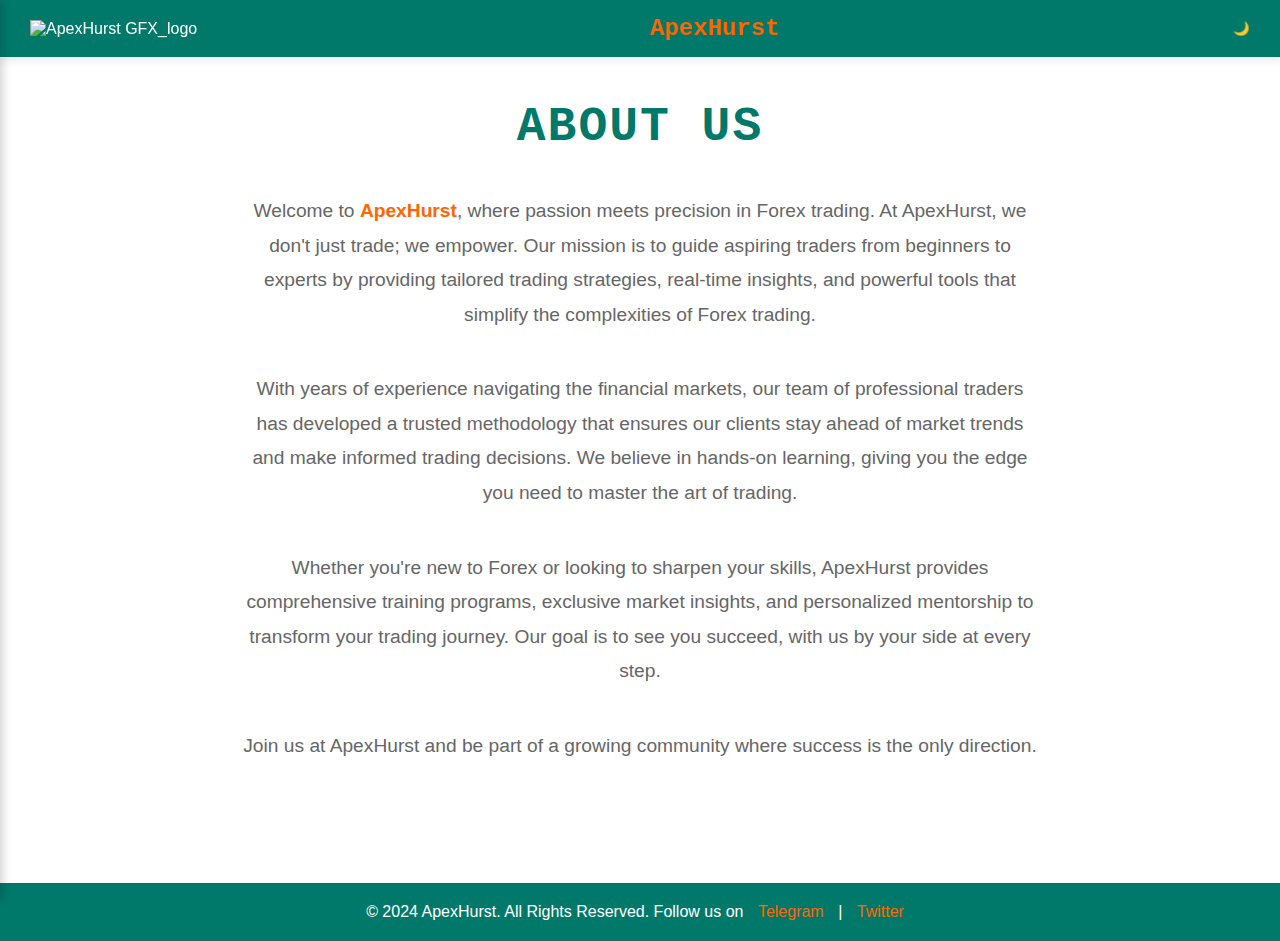
==== about.html @ 0d1ab6e9 "Add files via upload" ====
<!DOCTYPE html>
<html lang="en">
<head>
    <meta charset="UTF-8">
    <meta name="viewport" content="width=device-width, initial-scale=1.0">
    <title> ApexHurst</title> 
    
    <link
      rel="icon"
      href="images/GFX_logo.png"
      type="image/x-icon"
      sizes="16x16 32x32 48x48"
    />
    <style>

        /* Your existing CSS styling */
        * {
            margin: 0;
            padding: 0;
            box-sizing: border-box;
        }

        body {
            font-family: 'Arial', sans-serif;
            background-color: #f0f4f8;
            color: #333;
            display: flex;
            flex-direction: column;
            min-height: 100vh;
        }

        header {
            position: fixed;
            top: 0;
            left: 0;
            right: 0;
            background-color: #00796b;
            color: white;
            padding: 15px 30px;
            display: flex;
            justify-content: space-between;
            align-items: center;
            box-shadow: 0 2px 10px rgba(0, 0, 0, 0.1);
            z-index: 1000;
        }

        header h1 {
            font-size: 1.5rem;
            font-family: 'Courier New', Courier, monospace;
        }

         /* Dark mode styles */
         body.dark-mode {
            background-color: #121212;
            color: #e0e0e0;
        }

        header.dark-mode {
            background-color: #1e1e1e;
            color: white;
        }

        footer.dark-mode {
            background-color: #1e1e1e;
            color: #e0e0e0;
        }

        footer.dark-mode a {
            color: #ff6600;
        }

        .side-menu.dark-mode {
            background-color: #1e1e1e;
        }

        .container.dark-mode {
            background-color: #1e1e1e;
            color: #e0e0e0;
            border: 1px solid #333;
        }

        .plan-section.dark-mode {
            background-color: #1e1e1e;  
        }

        body.dark-mode .plan {
            background-color: #1e1e1e;
        }

        body.dark-mode h2 {
            color: #ddd;
        }

        body.dark-mode button {
            background-color: #333;
        }

        body.dark-mode h3 {
            color: #ddd;
        }

        body.dark-mode .container-us  { 
            background-color: #1e1e1e;
            
        }

        body.dark-mode .testimonial{
            background-color: #1e1e1e;
        }

        body.dark-mode .about-us {
            background-color: #1e1e1e;
        }

        span{
            color: #ff6600;
        }

        nav {
            display: none; /* Hide menu on mobile */
        }

        .hamburger {
            display: none;
            cursor: pointer;
            font-size: 1.5rem;
        }

        .side-menu {
            position: fixed;
            left: -250px;
            top: 0;
            width: 250px;
            height: 100%;
            background-color: #00796b;
            color: white;
            transition: left 0.3s ease;
            padding: 20px;
            box-shadow: 2px 0 10px rgba(0, 0, 0, 0.2);
            z-index: 1500;
        }

        .side-menu ul {
            list-style: none;
            padding: 0;
            margin-top: 50px;
        }

        .side-menu ul li {
            margin-bottom: 20px;
        }

        .side-menu ul li a {
            color: white;
            text-decoration: none;
            font-size: 1.2rem;
        }

        .side-menu ul li a:hover {
            color: #00ccff;
        }

        .close-btn {
            position: absolute;
            top: 20px;
            right: 20px;
            font-size: 1.8rem;
            cursor: pointer;
        }

        .container {
            max-width: 600px;
            margin: 80px auto 20px; /* Add margin to avoid overlap with fixed header */
            padding: 20px;
            background-color: white;
            border-radius: 10px;
            box-shadow: 0 4px 10px rgba(0, 0, 0, 0.1);
        }

        

        .form-section {
            text-align: center;
        }

        .form-section h2 {
            margin-bottom: 20px;
            color: #00796b;
        }

        .form-section input {
            width: 90%;
            padding: 10px;
            margin: 10px 0;
            border: 1px solid #ddd;
            border-radius: 5px;
        }

        .form-section button {
            background-color: #00796b;
            color: white;
            padding: 10px 20px;
            border: none;
            border-radius: 5px;
            cursor: pointer;
            transition: background-color 0.3s;
        }

        .form-section button:hover {
            background-color: darkgreen;
        }

        footer {
            background-color: #00796b;
            color: white;
            padding: 20px;
            text-align: center;
            margin-top: auto;
        }

        footer a {
            color: #ff6600;
            text-decoration: none;
            margin: 0 10px;
        }

        footer a:hover {
            text-decoration: underline;
        }

                     /* Navigation Menu Styles */
nav {
    display: flex; /* Change to flex for better alignment */
    align-items: center; /* Center items vertically */
    justify-content: flex-end; /* Align items to the right */
}

nav ul {
    display: flex; /* Display items in a row */
    list-style: none; /* Remove bullet points */
}

nav ul li {
    margin: 0 15px; /* Add spacing between menu items */
}

nav ul li a {
    color: white; /* Text color */
    text-decoration: none; /* Remove underline */
    font-size: 1rem; /* Font size */
    transition: color 0.3s ease; /* Smooth color transition on hover */
}

nav ul li a:hover {
    color: #ff6600; /* Change color on hover */
}

       /* Responsive Styles */
@media (max-width: 768px) {
    nav {
        display: none; /* Hide nav on mobile */
    }

    .hamburger {
        display: block; /* Show hamburger on mobile */
    }

    .container {
        margin-top: 100px; /* Margin for mobile */
    }

    header h1 {
            font-size: 1.3rem;
        }
}

@media (min-width: 769px) {
    nav {
        display: flex; /* Show nav on laptops and larger screens */
    }

    .hamburger {
        display: none; /* Hide hamburger on larger screens */
    }
}


        
 /* About Us Section */
.about-us {
    background-color: #ffffff; /* White background */
    color: #333; /* Darker text for contrast */
    padding: 100px 20px;
    text-align: center;
    position: relative;
    z-index: 1;
}

.about-us h2 {
    font-size: 3rem;
    letter-spacing: 2px;
    text-transform: uppercase;
    color: #333; /* Dark heading */
    margin-bottom: 20px;
    position: relative;
    animation: fadeInDown 1s ease-out forwards;
    font-family: 'Courier New', Courier, monospace;
}

.about-us p {
    font-size: 1.2rem;
    line-height: 1.8;
    max-width: 800px;
    margin: 0 auto;
    color: #666; /* Slightly lighter paragraph text */
    padding: 20px 0;
    position: relative;
    animation: fadeInUp 1.5s ease-out forwards;
}

.about-us .btn {
    display: inline-block;
    margin-top: 30px;
    padding: 15px 40px;
    font-size: 1.2rem;
    font-weight: bold;
    color: #fff;
    background-color: #ff6600; /* Bright button color for attention */
    border-radius: 50px;
    text-transform: uppercase;
    letter-spacing: 2px;
    transition: transform 0.3s ease, background-color 0.3s ease;
    animation: zoomIn 2s ease forwards;
    position: relative;
}

.about-us .btn:hover {
    background-color: #ff9933;
    transform: scale(1.1);
}

.about-us strong{
    color: #ff6600;
}

.container-us h2{
    height: auto;
    color: #00796b;
    font-family: 'Courier New', Courier, monospace;
}

@keyframes fadeInDown {
    0% {
        opacity: 0;
        transform: translateY(-50px);
    }
    100% {
        opacity: 1;
        transform: translateY(0);
    }
}

@keyframes fadeInUp {
    0% {
        opacity: 0;
        transform: translateY(50px);
    }
    100% {
        opacity: 1;
        transform: translateY(0);
    }
}

@keyframes zoomIn {
    0% {
        opacity: 0;
        transform: scale(0.8);
    }
    100% {
        opacity: 1;
        transform: scale(1);
    }
}

/* Responsive Styles */
@media (max-width: 768px) {
    .about-us h2 {
        font-size: 2.5rem;
    }

    .about-us p {
        font-size: 1rem;
    }

    .about-us .btn {
        font-size: 1rem;
        padding: 12px 30px;
    }

}

    </style>
</head>
<body>

    <header>
        <img src="images\GFX_logo.png" alt="ApexHurst GFX_logo">
        <h1><span>ApexHurst</span></h1>
        <button id="darkModeToggle" style="background: none; border: none; color: white; cursor: pointer;">🌙</button>
        <div class="hamburger" onclick="openMenu()">&#9776;</iv>
        <nav>
            <ul>
                <li><a href="index.html">Home</a></li>
                <li><a href="about.html">About </a></li>
                <li><a href="plans.html">Plans</a></li>
                <li><a href="monia.html">Testimonials</a></li>
                <li><a href="contact.html">Contact</a></li>
                <li><a href="https://t.me/apexhurst"> <span>Free</span> Signal </a></li>
                <li><a href="trade7.html"> <span>VIP</span> Signal </a></li>
            </ul>
        </nav>
    </header>

    <!-- Side Menu -->
<div class="side-menu" id="sideMenu">
    <span class="close-btn" onclick="closeMenu()">&times;</span>
    <ul>
        <li><a href="index.html">Home</a></li>
        <li><a href="about.html">About</a></li>
        <li><a href="plans.html">Plans</a></li>
        <li><a href="monia.html">Testimonials</a></li>
        <li><a href="contact.html">Contact</a></li>
        <li><a href="https://t.me/apexhurst"> <span>Free</span> Signal </a></li>
        <li><a href="trade7.html"> <span>VIP</span> Signal </a></li>
    </ul>
</div>
    
   <!-- About Us Section -->
 <section id="about-us" class="about-us">
    <div class="container-us">
        <h2>About Us</h2>
        <p>Welcome to <strong>ApexHurst</strong>, where passion meets precision in Forex trading. At ApexHurst, we don't just trade; we empower. Our mission is to guide aspiring traders from beginners to experts by providing tailored trading strategies, real-time insights, and powerful tools that simplify the complexities of Forex trading.</p>
        <p>With years of experience navigating the financial markets, our team of professional traders has developed a trusted methodology that ensures our clients stay ahead of market trends and make informed trading decisions. We believe in hands-on learning, giving you the edge you need to master the art of trading.</p>
        <p>Whether you're new to Forex or looking to sharpen your skills, ApexHurst provides comprehensive training programs, exclusive market insights, and personalized mentorship to transform your trading journey. Our goal is to see you succeed, with us by your side at every step.</p>
        <p>Join us at ApexHurst and be part of a growing community where success is the only direction.</p>
    </div>
</section> 

<footer>
    <p>&copy; 2024 ApexHurst. All Rights Reserved. Follow us on 
        <a href="https://t.me/apexhurst" target="_blank">Telegram</a> |  
        <a href="https://t.me/apexhurst" target="_blank">Twitter</a>
    </p>
</footer>

<script>
    function openMenu() {
        document.getElementById("sideMenu").style.left = "0";
    }

    function closeMenu() {
        document.getElementById("sideMenu").style.left = "-250px";
    }
</script>

<script>
    const toggleButton = document.getElementById('darkModeToggle');

    // Function to apply dark mode
    function applyDarkMode(isDark) {
        const elements = [
            document.body,
            document.querySelector('header'),
            document.querySelector('footer'),
            document.querySelector('input'),
            document.querySelector('button'),
            document.querySelector('.container'),
            document.querySelector('.side-menu'),
            document.querySelector('.hero'),
        ];

        elements.forEach(element => {
            if (element) {
                element.classList.toggle('dark-mode', isDark);
            }
        });

        // Update button text/icon
        toggleButton.textContent = isDark ? '☀️' : '🌙';
    }

    // Load saved mode from localStorage on page load
    const isDarkMode = localStorage.getItem('darkMode') === 'true';
    applyDarkMode(isDarkMode);

    // Toggle dark mode on button click
    toggleButton.addEventListener('click', () => {
        const currentMode = document.body.classList.contains('dark-mode');
        const newMode = !currentMode;

        applyDarkMode(newMode);

        // Save the mode to localStorage
        localStorage.setItem('darkMode', newMode);
    });
</script>
</body>
</html>
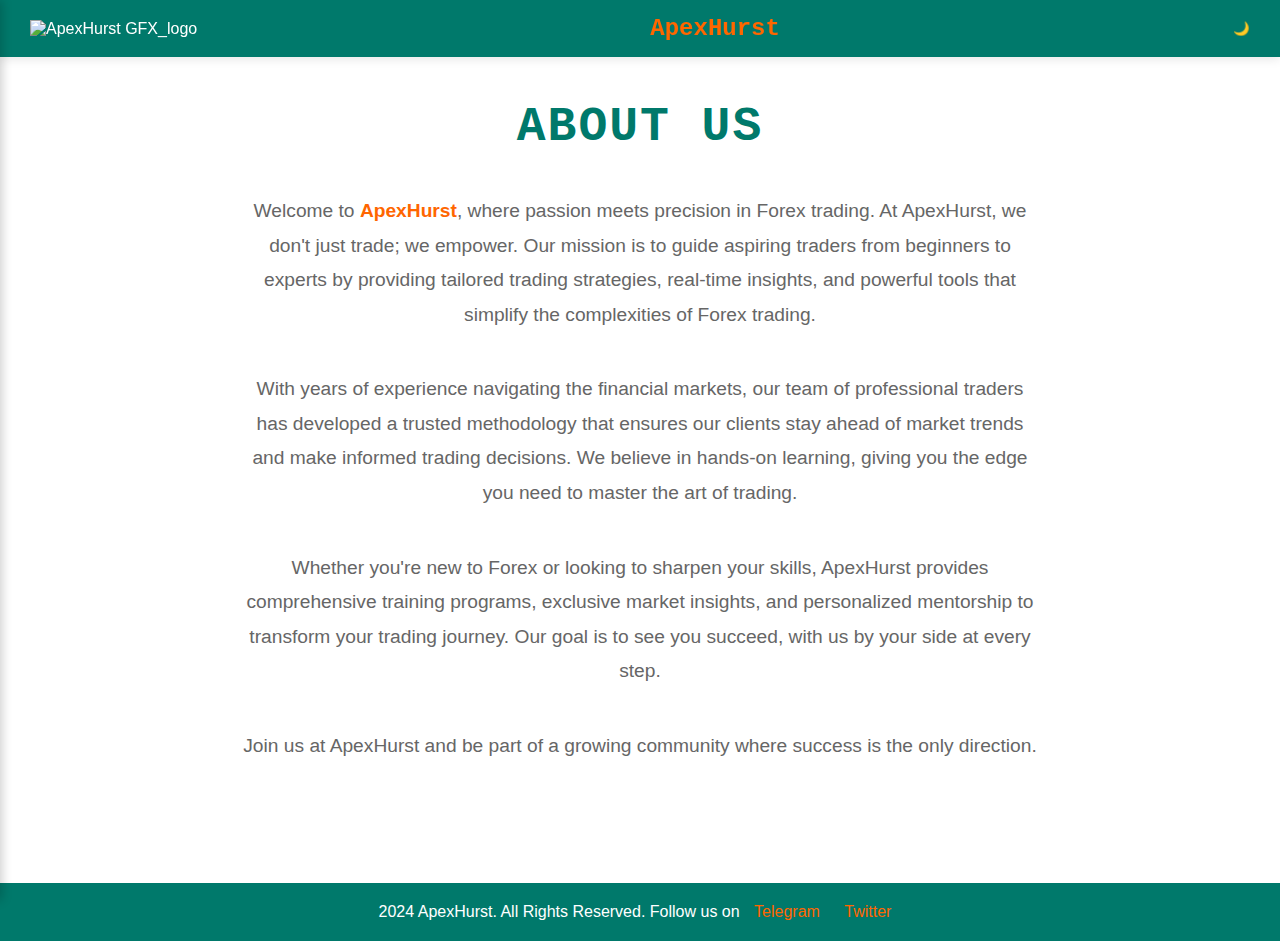
==== commit 66a797ac: "Update about.html" ====
--- a/about.html
+++ b/about.html
@@ -447,8 +447,8 @@
 </section> 
 
 <footer>
-    <p>&copy; 2024 ApexHurst. All Rights Reserved. Follow us on 
-        <a href="https://t.me/apexhurst" target="_blank">Telegram</a> |  
+    <p> 2024 ApexHurst. All Rights Reserved. Follow us on 
+        <a href="https://t.me/apexhurst" target="_blank">Telegram</a> 
         <a href="https://t.me/apexhurst" target="_blank">Twitter</a>
     </p>
 </footer>
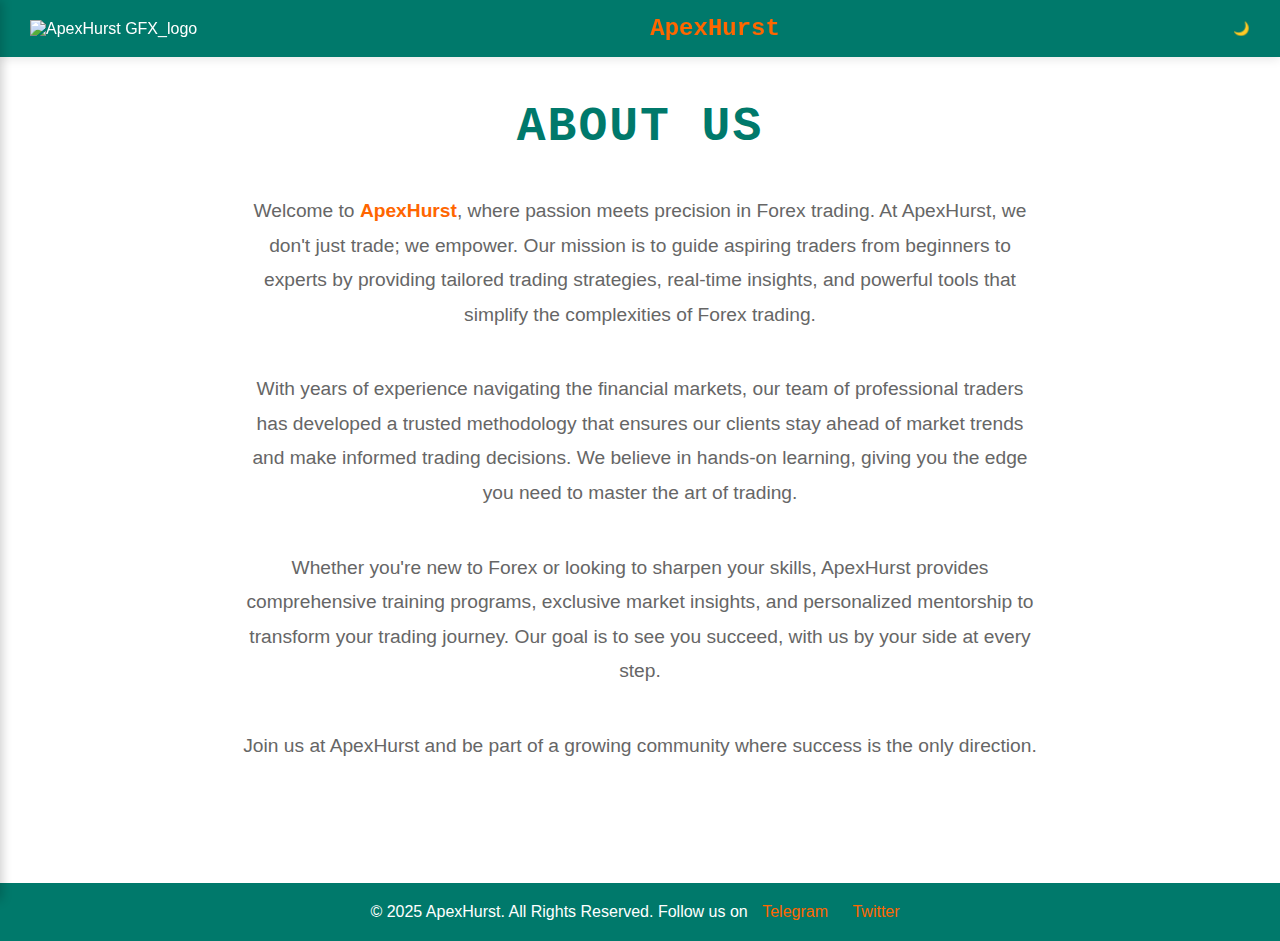
==== commit a0881a7b: "Merge f47359b382dc037c2fa9d2414436eebd59ece363 into 7c806fa08a44a8e4a28a4a7ec68abe7980907118" ====
--- a/about.html
+++ b/about.html
@@ -447,7 +447,7 @@
 </section> 
 
 <footer>
-    <p> 2024 ApexHurst. All Rights Reserved. Follow us on 
+    <p>&copy; 2025 ApexHurst. All Rights Reserved. Follow us on 
         <a href="https://t.me/apexhurst" target="_blank">Telegram</a> 
         <a href="https://t.me/apexhurst" target="_blank">Twitter</a>
     </p>
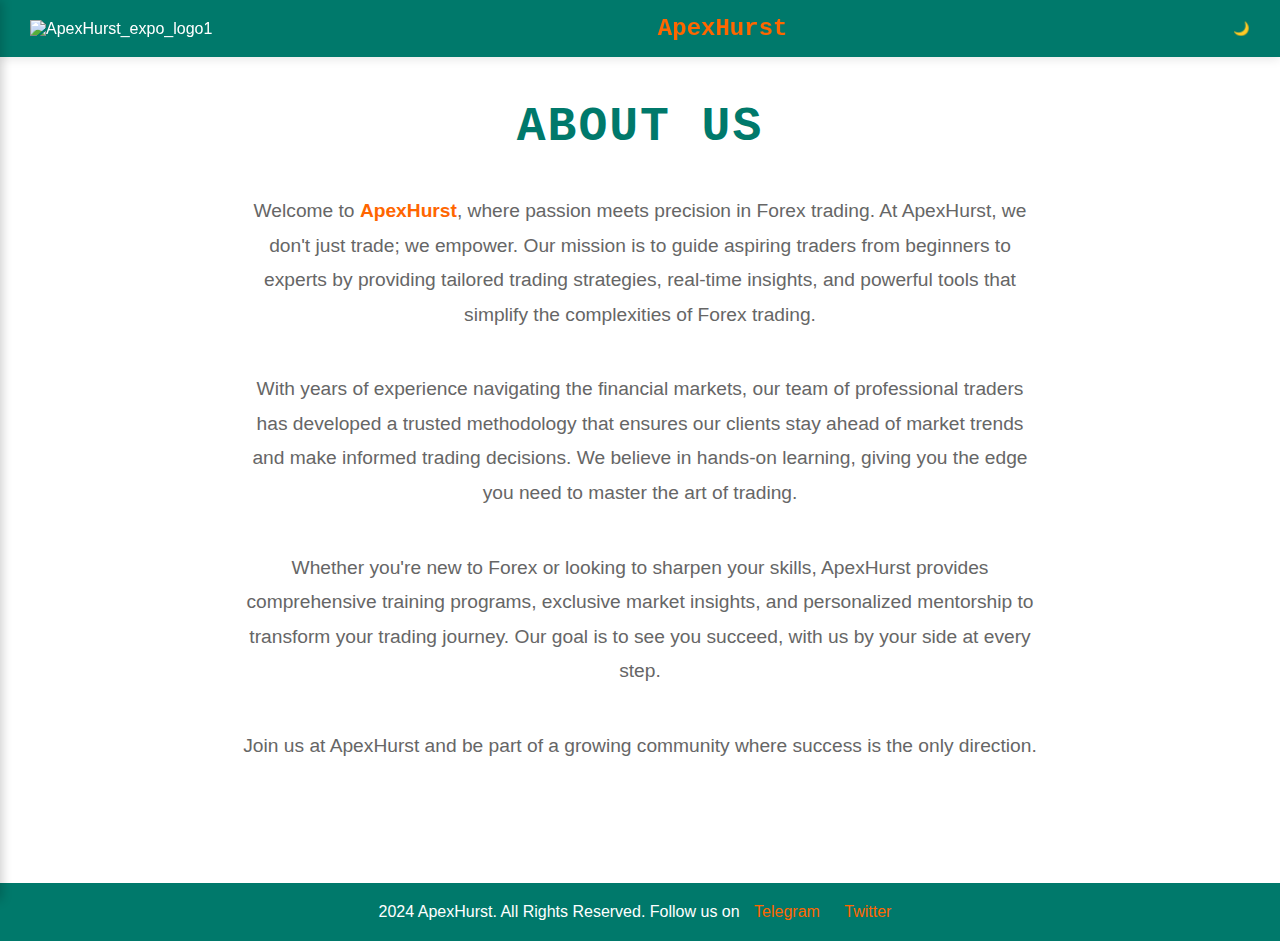
==== commit 10d85a5a: "Merge pull request #54 from hurstexponentlimited/hurstexponentlimited-patch-54" ====
--- a/about.html
+++ b/about.html
@@ -7,7 +7,7 @@
     
     <link
       rel="icon"
-      href="images/GFX_logo.png"
+      href="https://github.com/hurstexponentlimited/hurstexponent.github.io/blob/main/Hurst%20expo%20logo1.png?raw=true"
       type="image/x-icon"
       sizes="16x16 32x32 48x48"
     />
@@ -404,7 +404,7 @@
 <body>
 
     <header>
-        <img src="images\GFX_logo.png" alt="ApexHurst GFX_logo">
+        <img src="https://github.com/hurstexponentlimited/hurstexponent.github.io/blob/main/Hurst%20expo%20logo1.png?raw=true" alt="ApexHurst_expo_logo1">
         <h1><span>ApexHurst</span></h1>
         <button id="darkModeToggle" style="background: none; border: none; color: white; cursor: pointer;">🌙</button>
         <div class="hamburger" onclick="openMenu()">&#9776;</iv>
@@ -447,7 +447,7 @@
 </section> 
 
 <footer>
-    <p>&copy; 2025 ApexHurst. All Rights Reserved. Follow us on 
+    <p> 2024 ApexHurst. All Rights Reserved. Follow us on 
         <a href="https://t.me/apexhurst" target="_blank">Telegram</a> 
         <a href="https://t.me/apexhurst" target="_blank">Twitter</a>
     </p>
